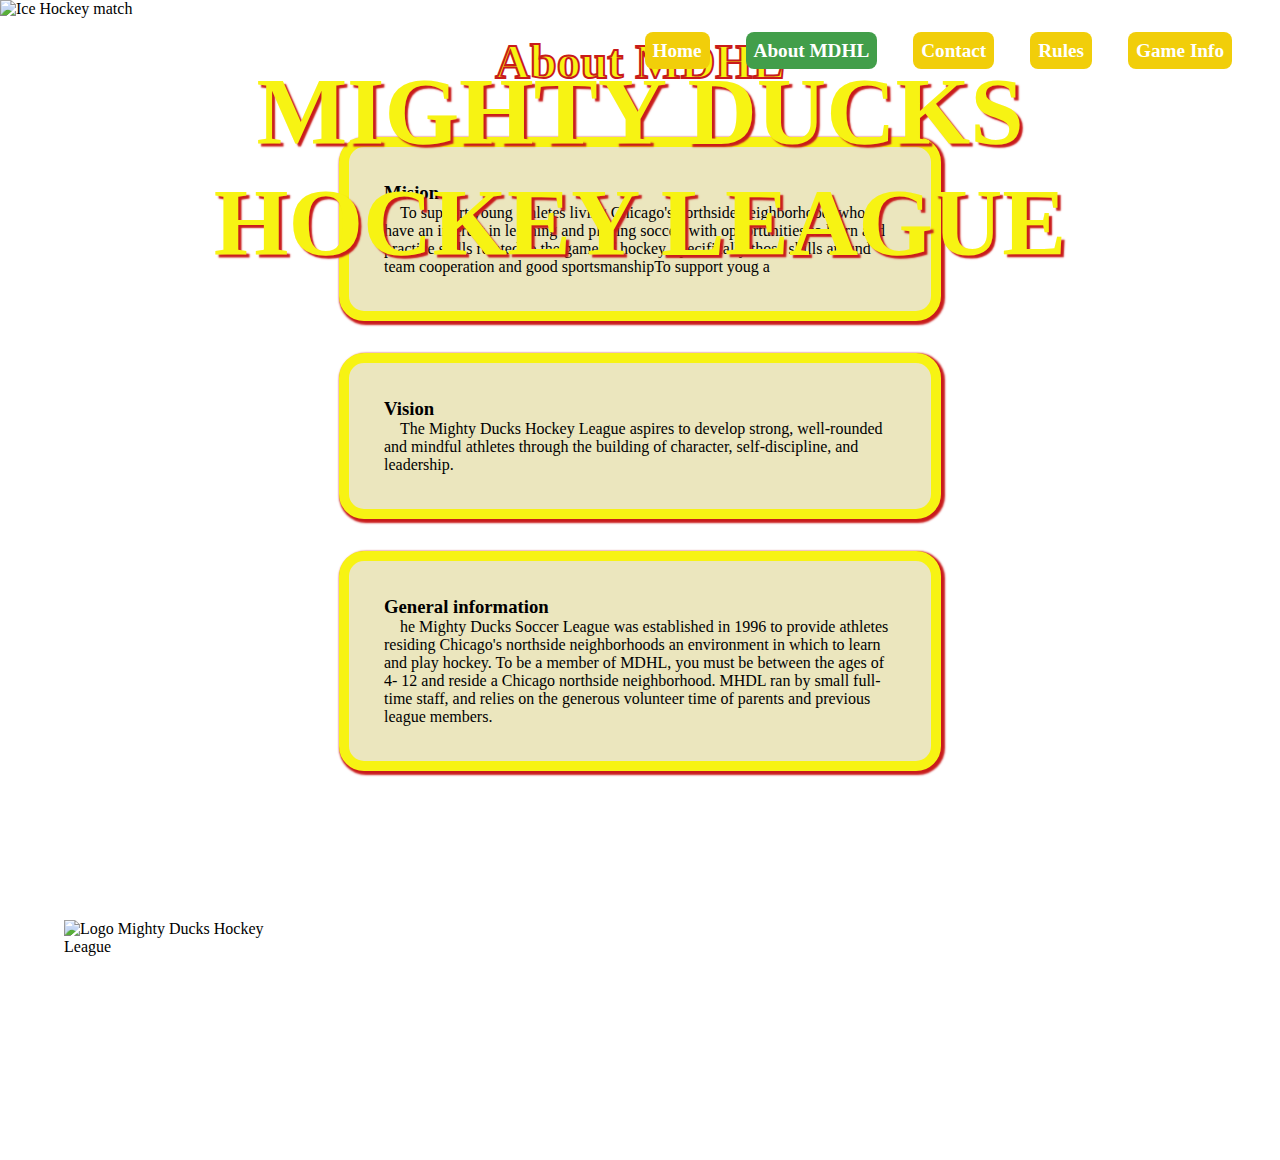
==== about.html @ 1318ee70 "commit task3" ====
<!DOCTYPE html>
<html lang="en">
<head>
    <meta charset="UTF-8">
    <meta http-equiv="X-UA-Compatible" content="IE=edge">
    <meta name="viewport" content="width=device-width, initial-scale=1.0">
    <link rel="shortcut icon" href="./assets/img/LogoMightyduck-01.ico" type="image/x-icon">
    <title>About - Myghty Ducks Hockey League</title>
    <link rel="shortcut icon" href="./assets/img/LogoMightyduck-01.ico" type="image/x-icon">
    <!-- <link rel="stylesheet" href="./assets/styles/style.css"> -->
    <link rel="stylesheet" href="./assets/styles/style2.css">

</head>
<body>
    <header class="header">
        <img class="background" src="./assets/img/design1_image1.jpg" alt="Ice Hockey match">
        <h1>Mighty Ducks Hockey League</h1>
    </header>
    <nav>
        <a href="./index.html">Home</a>
        <a href="#">About MDHL</a>
        <a href="./contact.html">Contact</a>
        <a href="./rules.html">Rules</a>
        <a href="./game_info.html">Game Info</a>
    </nav>
    <main>
        <h2>About MDHL</h2>
        <aside>
            <img class="logo" src="./assets/img/LogoMightyduck-01.png" alt="Logo Mighty Ducks Hockey League">
        </aside>
        <div>
            <article class="rules">
                <h3>Mision</h3>
                <p class="indent">To support young athletes living Chicago's northside neighborhood, who have an interest in learning and playing soccer, with opportunities to learn and practice skills related to the game of hockey, specifically those skills around team cooperation and good sportsmanshipTo support youg a</p>
            </article>
            <article class="rules">
                <h3>Vision</h3>
                <p class="indent">The Mighty Ducks Hockey League aspires to develop strong, well-rounded and mindful athletes through the building of character, self-discipline, and leadership.</p>
            </article>
            <article class="rules">
                <h3>General information</h3>
                <p class="indent">he Mighty Ducks Soccer League was established in 1996 to provide athletes residing Chicago's northside neighborhoods an environment in which to learn and play hockey. To be a member of MDHL, you must be between the ages of 4- 12 and reside a Chicago northside neighborhood. MHDL ran by small full-time staff, and relies on the generous volunteer time of parents and previous league members.</p>        
            </article>
        </div>
    </main>
</body>
</html>
---- assets/styles/style2.css ----
* {
    margin: 0%;
    padding: 0%;
    font-family: 'Comic Neue', cursive;
}
:root{
--color-background: rgb(208, 211, 174);
--color1:rgb(247, 243, 19);
--color2:rgb(255, 255, 255);
--color-hovernav:rgb(66, 158, 74);
--color-nav:rgb(241, 206, 10);
--color-rules:rgb(177, 164, 53);
--color3:   rgb(0, 0, 0);
--color4: rgb(201, 27, 27);
--color5: rgb(235, 230, 190);
}

body{
    background-color: var(--background-color);
}

header {
    display: flex;
    flex-direction: column;
}

h1 {
    margin: 0.5em;
    font-size: 6rem;
    color: var(--color1);
    text-shadow: 0.2rem 0.2rem 0.1rem var(--color4);
    text-transform: uppercase;
    text-align: center;
    font-weight: bolder;
    position: absolute;
    top: 0.5rem;
}

nav{
    margin: 1rem;
    position: absolute;
    top: 1.5rem;
    right: 1rem;
    grid-row: 1/3;
    align-items: flex-start;
}
nav a[href="#"] {
    background-color: var(--color-hovernav);
}

nav>a{
    margin: 1rem;
    padding: 0.5rem;
    background-color: var(--color-nav);
    border-radius: 0.5rem;
    text-decoration: none;
    color: var(--color2);
    font-size: 1.2rem;
    font-weight: bolder;
}

a{
    text-decoration: none;
    color: var(--color3);
    font-size: 1.2rem;
    font-weight: bolder;
}

nav>a:hover{
    color: var(--color2);
    background-color: var(--color-hovernav);
}

main {
    display: flex;
    flex-direction: column;
    width: 100%;
    height: 100%;
}

h2 {
    color: var(--color1);
    -webkit-text-stroke: 2px var(--color4);
    margin: 0%;
    padding: 1rem;
    text-align: center;
    font-size: 3rem;
}


h4{
    margin-bottom: 1rem;
    text-align: center;
    color: var(--color3);
}

aside{
    display: flex;
    justify-content:right;
    position: absolute;;
    right: 100%;
    bottom: 60px;
}

.backgroud{
    width: 100%;
    height: 40rem;
}

.logo{
    width: 15rem;
    height: 15rem;
    position: absolute;
    left: 4rem;
    top: 5rem;
}

/* .schedule{
    text-align: center;
    display: grid;
    margin: 1rem;
    padding: 200px;
    justify-content: center;
    border-radius: 1rem;
} */

.indent{
    text-indent: 1rem;
}

/* Reglas/Rules */
.rules{
    border: 10px solid var(--color1);
    border-radius: 25px;
    background-color: var(--color5);
    box-shadow: 2px 2px 2px 2px var(--color4);
    padding: 35px;
    margin: 2rem  auto;
    width: 40%;
    min-width: 6px;
    height: auto;
    min-height: 15px;
}

.ol{
    margin-left: 2rem;
}

.ol-leters{
    margin-left: 3rem;
}

li {
    margin-bottom: 0.5rem;
}

/* Tablas/Tables */

.subtitle{
    text-align: center; 
}

table{
    width: 40%;
    margin: 2rem  auto;
    text-align: center;
}

th{
    font-size: 1.5rem;
    border-bottom: 2px solid var(--color1);
}

.table{
    border: 10px solid var(--color1);
    border-radius: 25px;
    background-color: var(--color5);
    box-shadow: 2px 2px 2px 2px var(--color4);
    padding: 35px;
    margin: 2rem  auto;
    width: 40%;
    min-width: 600px;
    height: auto;
    min-height: 150px;
}
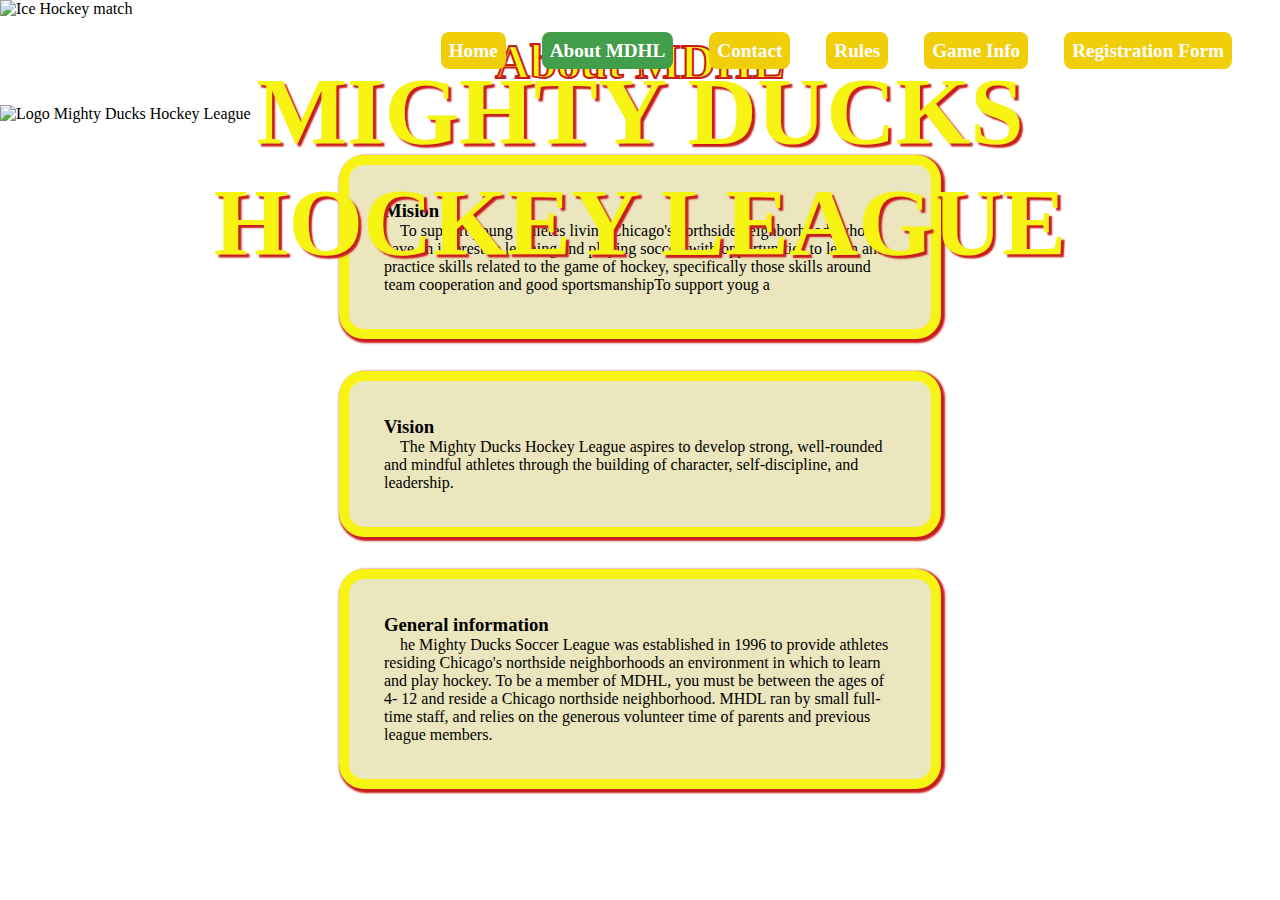
==== commit ea41b165: "arreglo de errores pendientes" ====
--- a/about.html
+++ b/about.html
@@ -22,12 +22,13 @@
         <a href="./contact.html">Contact</a>
         <a href="./rules.html">Rules</a>
         <a href="./game_info.html">Game Info</a>
+        <a href="./registration.html">Registration Form</a>
     </nav>
     <main>
         <h2>About MDHL</h2>
-        <aside>
-            <img class="logo" src="./assets/img/LogoMightyduck-01.png" alt="Logo Mighty Ducks Hockey League">
-        </aside>
+        <figure id="logo">
+            <img src="./assets/img/LogoMightyduck-01.png" alt="Logo Mighty Ducks Hockey League">
+        </figure>
         <div>
             <article class="rules">
                 <h3>Mision</h3>
--- a/assets/styles/style2.css
+++ b/assets/styles/style2.css
@@ -182,4 +182,8 @@
     min-width: 600px;
     height: auto;
     min-height: 150px;
+}
+
+.inline-block{
+    display: flex;
 }